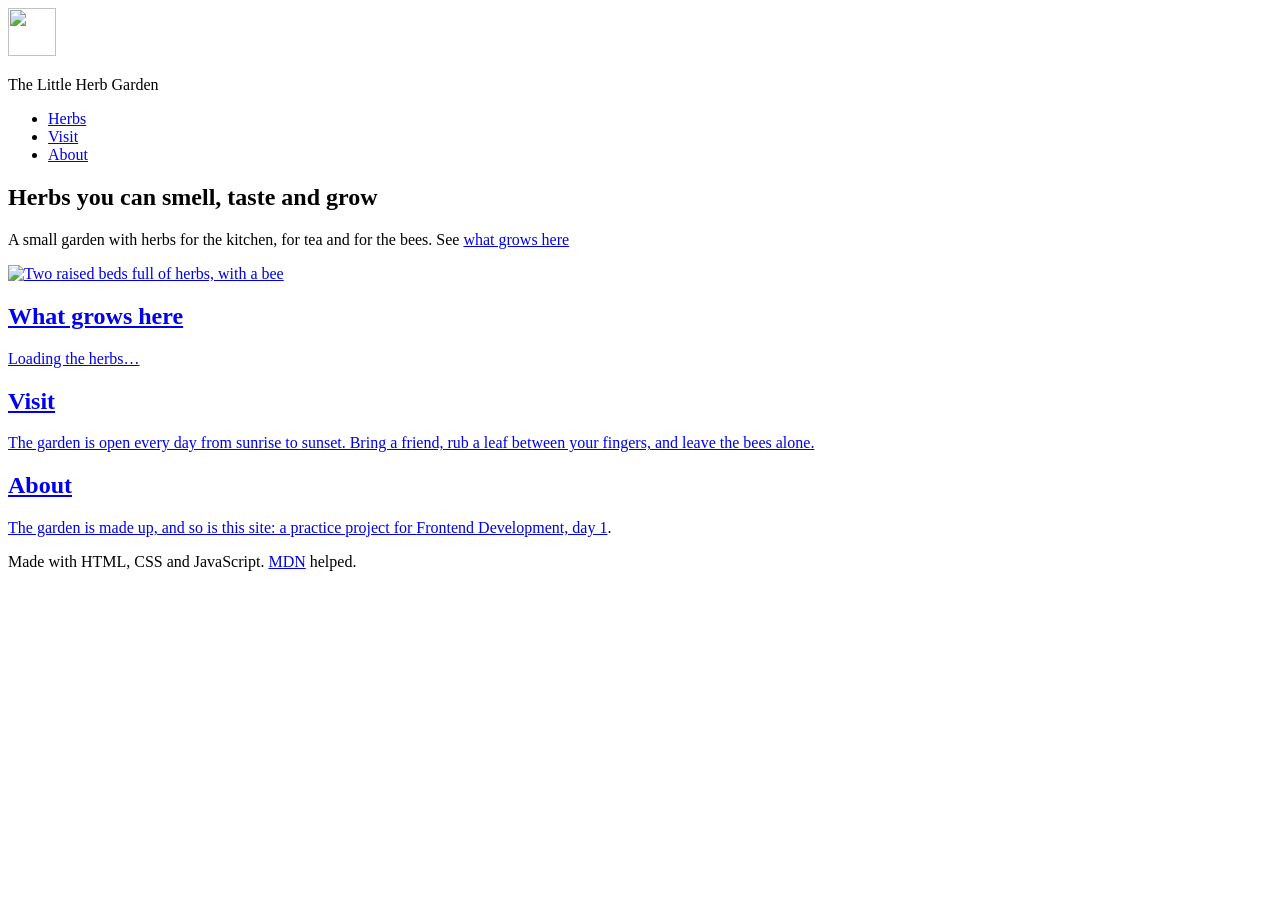
==== index.html @ e3123db0 "Update stylesheet link in index.html" ====
<!doctype html>
<html lang="en">
<head>
  <meta charset="utf-8">
  <meta name="viewport" content="width=device-width, initial-scale=1">
  <title>The Little Herb Garden</title>
  <link rel="icon" href="images/logo.svg" type="image/svg+xml">
  <link rel="stylesheet" href="style.css">
  <script src="app.js" defer></script>
</head>
<body>
  <header class="site-header">
    <img class="logo" src="images/logo.svg" alt="" width="48" height="48">
    <p class="site-name">The Little Herb Garden</p>
    <nav>
      <ul>
        <li><a href="#herbs">Herbs</a></li>
        <li><a href="#visiting">Visit</a></li>
        <li><a href="#about">About</a></li>
      </ul>
    </nav>
  </header>

  <main>
    <section class="intro">
      <div>
        <h1>Herbs you can smell, taste and grow</h1>
        <p>A small garden with herbs for the kitchen, for tea and for the bees.
          See <a href="#herbs">what grows here</p>
      </div>
      <img class="hero" src="images/garden.png" alt="Two raised beds full of herbs, with a bee">
    </section>

    <section id="herbs">
      <h2>What grows here</h2>
      <p class="count">Loading the herbs…</p>
      <ul id="herbs-list" class="cards"></ul>
    </section>

    <section id="visit">
      <h2>Visit</h2>
      <p>The garden is open every day from sunrise to sunset.
        Bring a friend, rub a leaf between your fingers, and leave the bees alone.</p>
    </section>

    <section id="about">
      <h2>About</h2>
      <p>The garden is made up, and so is this site: a practice project for
        <a href="https://github.com/pepe/culs-frontend-day1">Frontend Development, day 1</a>.</p>
    </section>
  </main>

  <footer>
    <p>Made with HTML, CSS and JavaScript.
      <a href="https://developer.mozilla.org/">MDN</a> helped.</p>
  </footer>
</body>
</html>
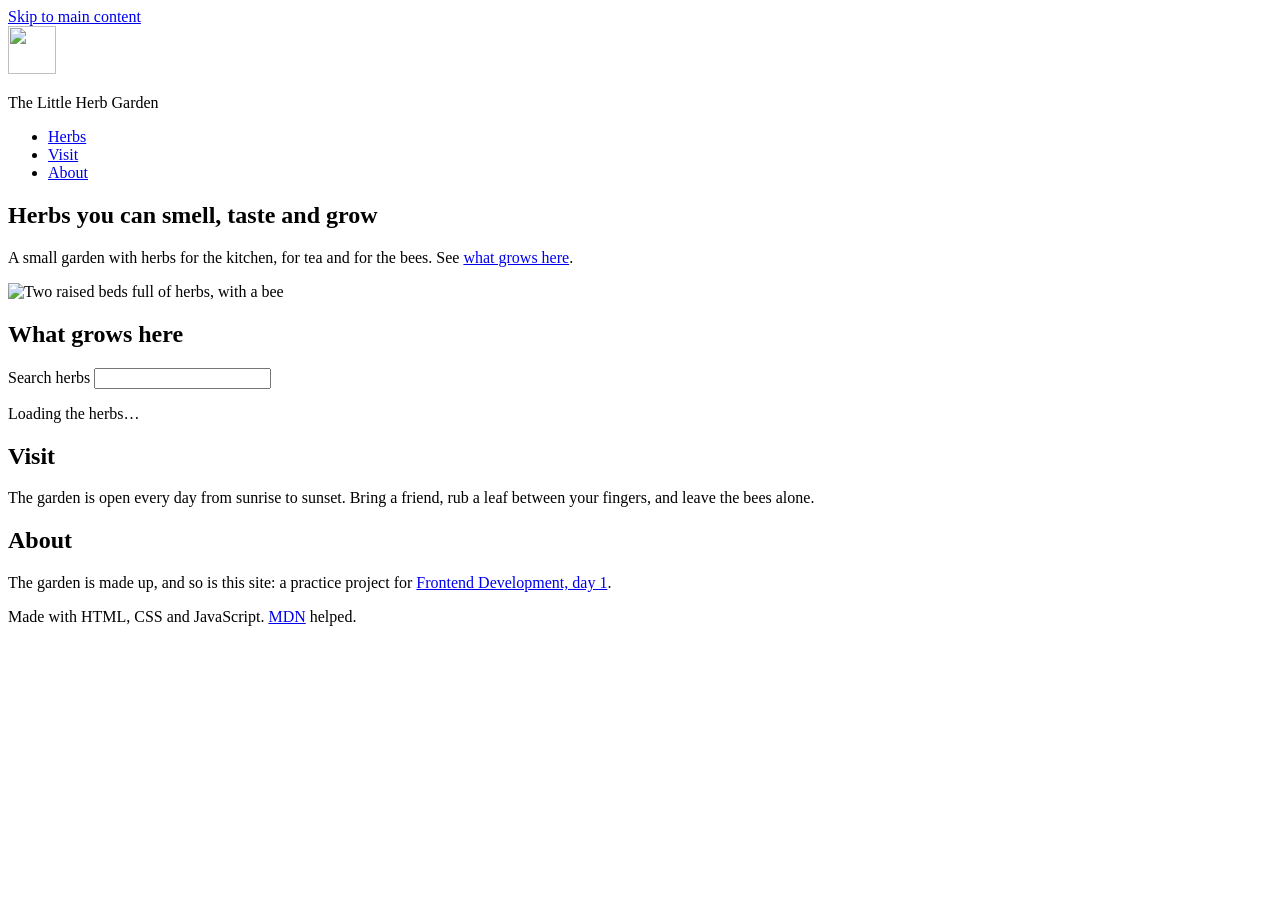
==== commit daf844e7: "Add datalist for herb search autocomplete" ====
--- a/index.html
+++ b/index.html
@@ -5,36 +5,56 @@
   <meta name="viewport" content="width=device-width, initial-scale=1">
   <title>The Little Herb Garden</title>
   <link rel="icon" href="images/logo.svg" type="image/svg+xml">
-  <link rel="stylesheet" href="style.css">
+  <link rel="stylesheet" href="./style.css">
   <script src="app.js" defer></script>
 </head>
 <body>
+  <a class="skip-link" href="#main">Skip to main content</a>
   <header class="site-header">
     <img class="logo" src="images/logo.svg" alt="" width="48" height="48">
     <p class="site-name">The Little Herb Garden</p>
     <nav>
       <ul>
         <li><a href="#herbs">Herbs</a></li>
-        <li><a href="#visiting">Visit</a></li>
+        <li><a href="#visit">Visit</a></li>
         <li><a href="#about">About</a></li>
       </ul>
     </nav>
   </header>
 
-  <main>
+  <main id="main" tabindex="-1">
     <section class="intro">
       <div>
         <h1>Herbs you can smell, taste and grow</h1>
         <p>A small garden with herbs for the kitchen, for tea and for the bees.
-          See <a href="#herbs">what grows here</p>
+          See <a href="#herbs">what grows here</a>.</p>
       </div>
-      <img class="hero" src="images/garden.png" alt="Two raised beds full of herbs, with a bee">
+      <img class="hero" src="images/garden.svg" alt="Two raised beds full of herbs, with a bee">
     </section>
 
     <section id="herbs">
       <h2>What grows here</h2>
-      <p class="count">Loading the herbs…</p>
+      <div class="search" role="search">
+        <label for="herb-search">Search herbs</label>
+        <input type="search" id="herb-search" autocomplete="off" list="herb-suggestions">
+        <datalist id="herb-suggestions">
+          <option value="Basil">
+          <option value="Spearmint">
+          <option value="Rosemary">
+          <option value="Thyme">
+          <option value="Lavender">
+          <option value="Sage">
+          <option value="Chamomile">
+          <option value="Chives">
+        </datalist>
+      </div>
+      <p class="count" aria-live="polite">Loading the herbs…</p>
       <ul id="herbs-list" class="cards"></ul>
+    </section>
+
+    <section id="herb-detail" hidden>
+      <div id="herb-detail-content"></div>
+      <p><a href="#herbs">← Back to all herbs</a></p>
     </section>
 
     <section id="visit">
@@ -46,7 +66,7 @@
     <section id="about">
       <h2>About</h2>
       <p>The garden is made up, and so is this site: a practice project for
-        <a href="https://github.com/pepe/culs-frontend-day1">Frontend Development, day 1</a>.</p>
+        <a href="https://github.com/Freeze7749/culs-frontend-day1">Frontend Development, day 1</a>.</p>
     </section>
   </main>
 
